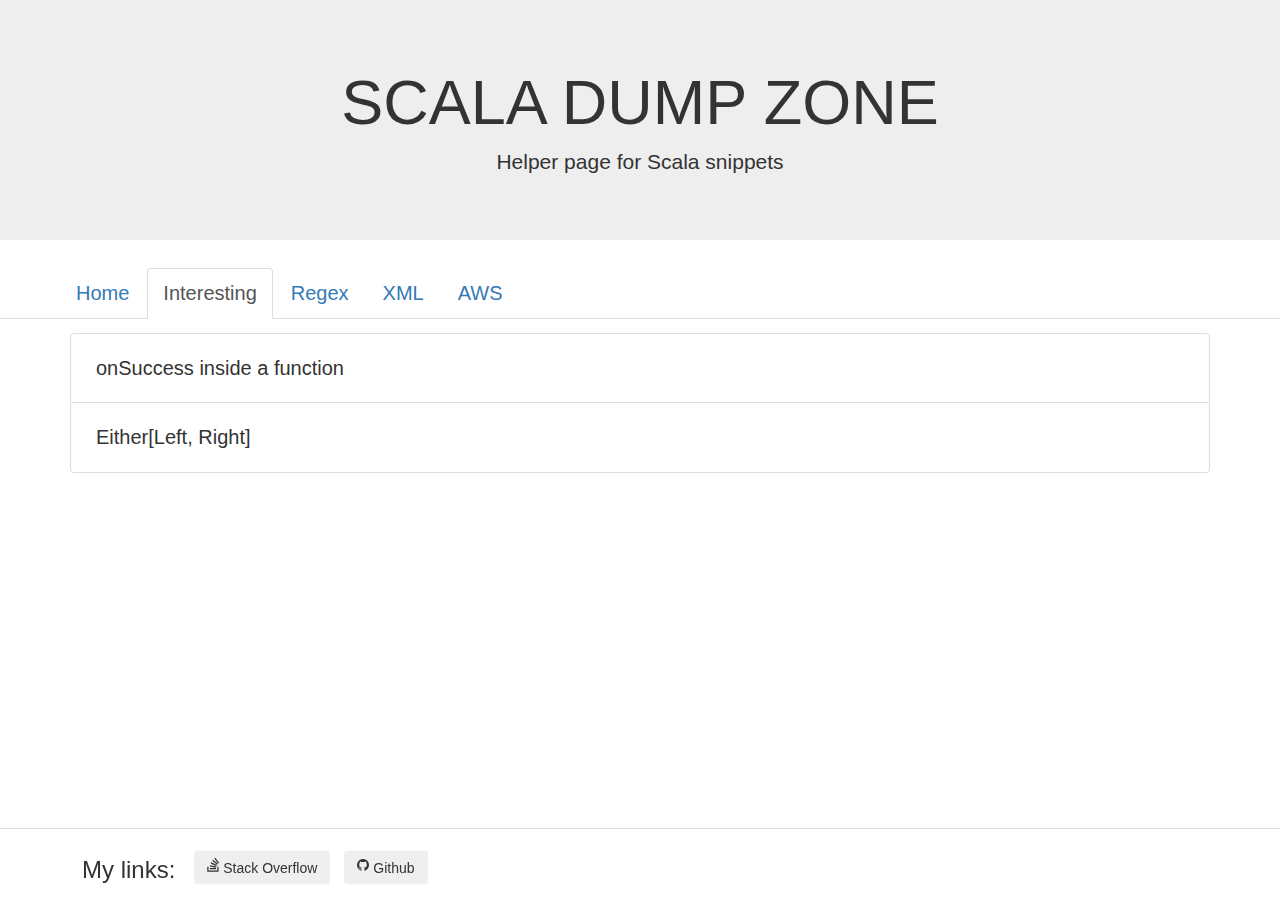
==== interesting.html @ 7e7c86b0 "my grammar is bad" ====
<!DOCTYPE html>
<html lang="en">
<head>
    <meta charset="UTF-8">
    <title>Interesting Scala</title>
    <link rel="stylesheet" href="https://maxcdn.bootstrapcdn.com/bootstrap/3.3.7/css/bootstrap.min.css">
    <link rel="stylesheet" href="https://cdnjs.cloudflare.com/ajax/libs/font-awesome/4.7.0/css/font-awesome.min.css">
    <script src="https://ajax.googleapis.com/ajax/libs/jquery/3.3.1/jquery.min.js"></script>
    <script src="https://maxcdn.bootstrapcdn.com/bootstrap/3.3.7/js/bootstrap.min.js"></script>
    <link rel="stylesheet" href="css/custom.css">
</head>
<body>
    <div class="content">
        <header>
        <div class="jumbotron text-center">
            <h1>SCALA DUMP ZONE</h1>
            <p>Helper page for Scala snippets</p>
        </div>
        <div class="navigation">
            <ul class="nav nav-tabs" role="tablist">
                <li><a href="index.html">Home</a></li>
                <li class="active"><a href="#">Interesting</a></li>
                <li><a href="regex.html">Regex</a></li>
                <li><a href="#">XML</a></li>
                <li><a href="#">AWS</a></li>
            </ul>
        </div>
    </header>


        <div class="content-body">
            <ul class="list-group">
            <li class="list-group-item">
                <button type="button" class="code-name" data-toggle="collapse" data-target="#onSuccess">onSuccess inside a function
                </button>
                <div id="onSuccess" class="collapse">
                    <h4>Passing a function as a curried parameter to create an onSuccess block</h4>
                    <p>You can turn a function into a Higher-Order Function and curry your parameters in order to avoid duplicated code, and to make code blocks more human-readable through abstracting methods which might otherwise look cumbersome.</p>
                    <p>Example: with Scala Play, turning a POST request's body into JSON and custom-handling any errors with a <code>Try</code> block. If the <code>Try</code> is successful in this example, the JSON will be passed as a parameter into the <code>JsValue -> Future[Result]</code> block to later be converted from JSON into a <code>Future[Result]</code>.</p>

        <pre>
def requestToJson(request: Request[AnyContent])(onSuccess: => JsValue => Future[Result]): Future[Result] = {
  Try(request.body.asJson.get) match {
    case Success(json) => onSuccess(json)
    case Failure(_) => Future.successful(UnsupportedMediaType("This is not JSON..."))
  }
}
</pre>
                    <hr>

                    <h4>Use:</h4>
<pre>
def handleGet(): Action[AnyContent] = Action.async(parse.anyContent) {
  implicit request =>
    requestToJson(request) {
      json =>
        Future.successful(Ok(json))
    }
}
</pre>
                </div>
            </li>
            <li class="list-group-item">
                <button type="button" class="code-name" data-toggle="collapse" data-target="#either">Either[Left, Right]
                </button>
                <div id="either" class="collapse">
                    <h4>Catching exceptions with <span class="code"><em>Either</em>[<em>Left</em>, <em>Right</em>]</span></h4>

                    <p>Use similar to <code>Option</code></p>
                    <p>Example, storing either a <code>Throwable</code> or a <code>String</code> as a form of validation:</p>
                    <pre>
scala> def isCorrectString(input: String): Either[Throwable, String] = {
     |   if(input == "I match perfectly") Right("IT'S A MATCH")
     |   else Left(new Exception("It didn't match..."))
     | }
isCorrectString: (input: String)Either[Throwable,String]

scala> isCorrectString("I match perfectly")
res0: Either[Throwable,String] = Right(IT'S A MATCH)

scala> isCorrectString("I do not match perfectly")
res1: Either[Throwable,String] = Left(java.lang.Exception: It didn't match...)
    </pre>
                    <hr>

                    <h4>Checking if a <code>Collection</code> contains a <code>Left</code></h4>
                    <p>An example of where this can be useful is if you are making multiple POST requests to an API and want to verify that they have all passed.</p>
                    <p>You would do this by checking if a Collection contains any <code>Left</code> values with <code>.exists(_.isLeft)</code>.</p>
                    <pre>
scala> val seq: Seq[Either[Int, String]] = Seq(Right("string"), Right("string"), Left(3), Right("string"))
seq: Seq[Either[Int,String]] = List(Right(string), Right(string), Left(3), Right(string))

scala> seq.exists(_.isLeft)
res0: Boolean = true

scala> val seq2: Seq[Either[Int, String]] = Seq(Right("string"), Right("string"), Right("string"))
seq2: Seq[Either[Int,String]] = List(Right(string), Right(string), Right(string))

scala> seq2.exists(_.isLeft)
res1: Boolean = false
                    </pre>
                    <hr>

                    <h4><code>Either</code> in <code>for</code> comprehensions</h4>
                    <p>Another way to see if there is a <code>Left</code> in your results is to use a <code>for</code> comprehension to handle each value.</p>
                    <p>The <code>for</code> comprehension will fall over at the line containing the <code>Left</code>, and will subsequently not analyse the rest of the comprehension.</p>
                    <p>This is helpful if you want to capture at which point an error occurred when debugging your code.</p>
                    <p style="font-weight: bold">Setup:</p>
                    <pre>
scala> case class Error(msg: String)
defined class Error

scala> type Validation[+A] = Either[Error, A]
defined type alias Validation

scala> val result1: Validation[Int] = Right(42)
result1: Validation[Int] = Right(42)

scala> val result2: Validation[String] = Right("Is the Answer")
result2: Validation[String] = Right(Is the Answer)

scala> val result3: Validation[Int] = Left(Error("Ooops Failed"))
result3: Validation[Int] = Left(Error(Ooops Failed))
                    </pre>
                    <p style="font-weight: bold">Putting each <code style="font-weight: normal">Right</code> in a <code style="font-weight: normal">Seq</code>:</p>
                    <pre>
scala> val response = for {
     |   res1 <- result1.right
     |   res2 <- result2.right
     |   res3 <- result3.right
     | } yield {
     |   Seq(res1, res2, res3)
     | }
response: scala.util.Either[Error,Seq[Any]] = Left(Error(Ooops Failed))
                    </pre>
                    <p style="font-weight: bold">The comprehension even falls over if you don't end up using the <code style="font-weight: normal">Left</code> value:</p>
                    <pre>
scala> val response2 = for {
     |   res1 <- result1.right
     |   res2 <- result2.right
     |   res3 <- result3.right
     | } yield {
     |   Seq(res1, res2)
     | }
response2: scala.util.Either[Error,Seq[Any]] = Left(Error(Ooops Failed))
                    </pre>
                    <p style="font-weight: bold">The comprehension will pass if all of the values are <code style="font-weight: normal">Right</code>:</p>
                    <pre>
scala> val respose3 = for {
     |   res1 <- result1.right
     |   res2 <- result2.right
     | } yield {
     |   Seq(res1, res2)
     | }
respose3: scala.util.Either[Error,Seq[Any]] = Right(List(42, Is the Answer))
                    </pre>
                </div>
            </li>
        </ul>
    </div>
    </div>
    <footer>
        <h3>My links:</h3>
        <ul class="list-unstyled">
            <li><button type="button" class="btn btn-so" onclick="location.href='https://stackoverflow.com/users/8230810/james-whiteley'"><i class="fa fa-stack-overflow pr-1"></i>&nbsp;Stack Overflow</button></li>
            <li><button type="button" class="btn btn-git" onclick="location.href='https://github.com/james-work-account'"><i class="fa fa-github pr-1"></i>&nbsp;Github</button></li>
        </ul>
    </footer>
</body>
</html>
---- css/custom.css ----
body, html {
    height: 100%;
}

.nav {
    font-size: 20px;
}

.nav > li:first-child {
    padding-left: 3em;
}

.jumbotron {
    margin-bottom: 2em;
}

.content {
    max-height: calc(100% - 8vh);
    overflow: auto;
}

.content-body {
    padding: 1em 5em;
}

.list-unstyled > li {
    padding: 0.25em 0.5em;
}

.list-unstyled > li > button {
    -webkit-filter: brightness(100%);
}

.list-unstyled > li > button:hover {
    -webkit-filter: brightness(70%);
    -webkit-transition: all 0.5s ease;
    -moz-transition: all 0.5s ease;
    -o-transition: all 0.5s ease;
    -ms-transition: all 0.5s ease;
    transition: all 0.5s ease;
}

header > div {
    -webkit-touch-callout: none;
    -webkit-user-select: none;
    -moz-user-select: none;
    -ms-user-select: none;
    user-select: none;
}

.code-name {
    background: none;
    color: inherit;
    border: none;
    padding: 0.5em;
    font: inherit;
    cursor: pointer;
    outline: inherit;
    width: 100%;
    text-align: left;
    font-size: 20px;
}

.content > ul > li > div {
    padding-top: 1em;
    transition: 0.5s;
}

.content > ul > li > div > ul {
    padding-bottom: 0.5em;
}

.code em {
    color: #4e807d;
    font-style: normal;
}

.code {
    font-family: Menlo,Monaco,Consolas,"Courier New",monospace;
}

pre {
    margin: 2vh 0;
}

footer {
    border-top: 1px solid #ddd;
    padding: 2em 5em;
    position: fixed;
    bottom:0;
    width:100%;
    height: 8vh;
}

footer * {
    margin: 0;
    float: left;
}

footer ul {
    transform: translateY(-0.75em);
}

footer h3 {
    display: inline-block;
    margin: 0 0.5em;
}

.list-group {
    padding-bottom: 1.5em;
}

@media only screen and (max-width: 768px) {
    .nav > li {
        float: none;
    }

    .nav > li + li {
        margin-top: 2px;
        margin-left: 0
    }

    .nav > li:first-child {
        padding-left: 0;
    }

    .nav > li > a {
        margin-right: 0;
        border-radius: 0;
        border-right: 0 solid transparent;
        border-left: 0 solid transparent;
    }

    .content-body {
        padding: 0;
    }

    footer {
        height: 9vh;
        padding: 2em 3em;
    }

    .content {
        max-height: calc(100% - 9vh);
    }
}
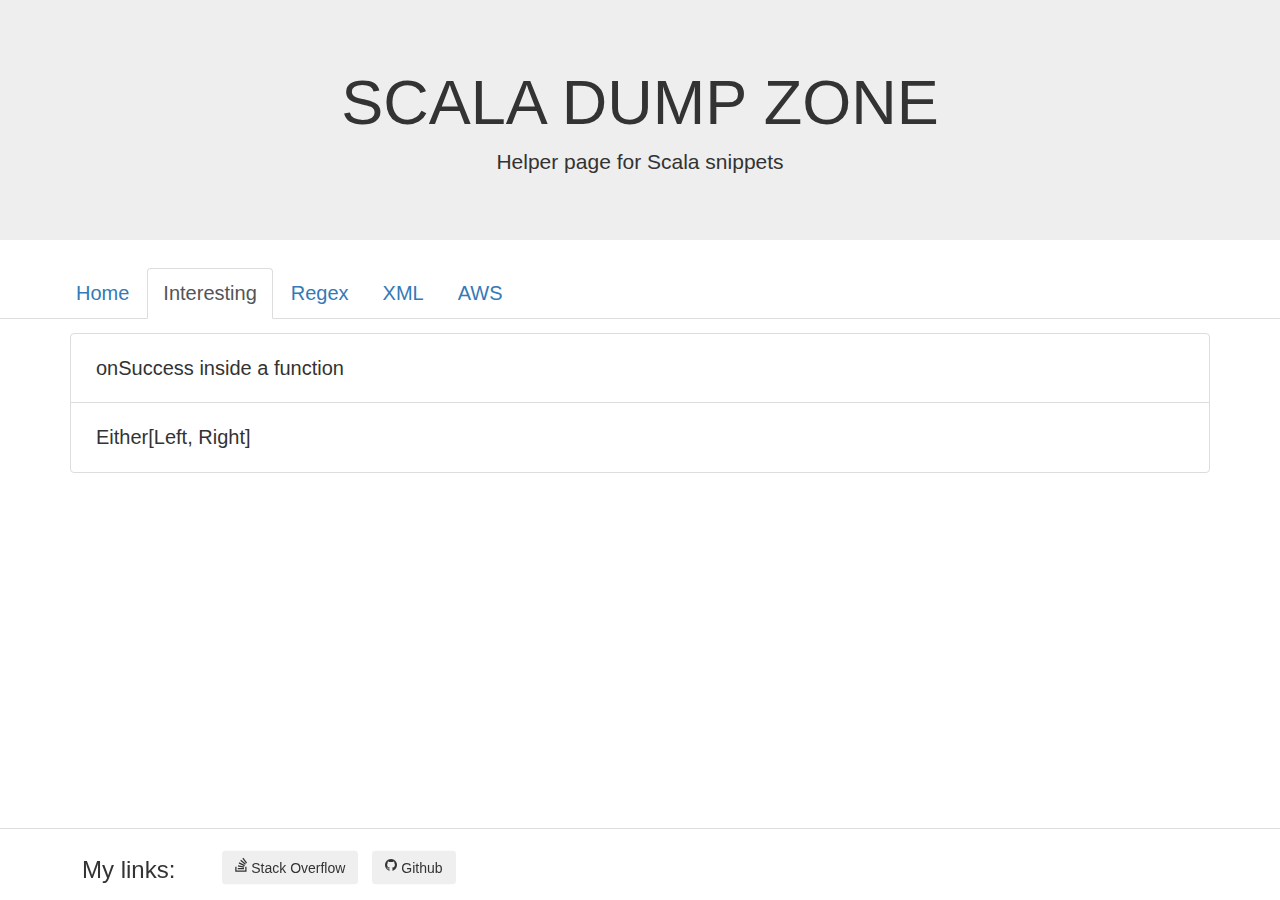
==== commit 31824fce: "more mobile-friendly" ====
--- a/interesting.html
+++ b/interesting.html
@@ -2,6 +2,7 @@
 <html lang="en">
 <head>
     <meta charset="UTF-8">
+    <meta name="viewport" content="width=device-width, initial-scale=1.0">
     <title>Interesting Scala</title>
     <link rel="stylesheet" href="https://maxcdn.bootstrapcdn.com/bootstrap/3.3.7/css/bootstrap.min.css">
     <link rel="stylesheet" href="https://cdnjs.cloudflare.com/ajax/libs/font-awesome/4.7.0/css/font-awesome.min.css">
@@ -16,7 +17,9 @@
             <h1>SCALA DUMP ZONE</h1>
             <p>Helper page for Scala snippets</p>
         </div>
-        <div class="navigation">
+        <nav class="navigation">
+            <input type="checkbox" id="dropdown-menu" />
+            <label for="dropdown-menu">Menu&nbsp;&nbsp;>&nbsp;&nbsp;Interesting</label>
             <ul class="nav nav-tabs" role="tablist">
                 <li><a href="index.html">Home</a></li>
                 <li class="active"><a href="#">Interesting</a></li>
@@ -24,7 +27,7 @@
                 <li><a href="#">XML</a></li>
                 <li><a href="#">AWS</a></li>
             </ul>
-        </div>
+        </nav>
     </header>
 
 
@@ -162,6 +165,8 @@
     <footer>
         <h3>My links:</h3>
         <ul class="list-unstyled">
+            <li><button type="button" class="btn btn-so" id="so-icon" onclick="location.href='https://stackoverflow.com/users/8230810/james-whiteley'"><i class="fa fa-stack-overflow pr-1"></i></button></li>
+            <li><button type="button" class="btn btn-git" id="git-icon" onclick="location.href='https://github.com/james-work-account'"><i class="fa fa-github pr-1"></i></button></li>
             <li><button type="button" class="btn btn-so" onclick="location.href='https://stackoverflow.com/users/8230810/james-whiteley'"><i class="fa fa-stack-overflow pr-1"></i>&nbsp;Stack Overflow</button></li>
             <li><button type="button" class="btn btn-git" onclick="location.href='https://github.com/james-work-account'"><i class="fa fa-github pr-1"></i>&nbsp;Github</button></li>
         </ul>
--- a/css/custom.css
+++ b/css/custom.css
@@ -1,5 +1,9 @@
 body, html {
     height: 100%;
+}
+
+#dropdown-menu, .navigation > label {
+    display: none;
 }
 
 .nav {
@@ -110,7 +114,36 @@
     padding-bottom: 1.5em;
 }
 
+.list-unstyled > li > button, .btn {
+    display: block;
+}
+
+.list-unstyled > li > #so-icon, .list-unstyled > li > #git-icon {
+    display: none;
+}
+
 @media only screen and (max-width: 768px) {
+
+    .navigation > label {
+        display: block;
+        padding: 5px 15px 10px;
+        font-size: 20px;
+    }
+
+    li.active > a {
+        border: none !important;
+    }
+
+    #dropdown-menu:checked ~ ul {
+        max-height: 2000px;
+    }
+
+    #dropdown-menu ~ ul {
+        max-height: 0;
+        overflow: hidden;
+        transition: max-height 1s ease-in-out;
+    }
+
     .nav > li {
         float: none;
     }
@@ -135,12 +168,31 @@
         padding: 0;
     }
 
-    footer {
-        height: 9vh;
-        padding: 2em 3em;
+    .content-body > h2 {
+        font-size: 22px;
+        padding: 0 0.5em;
     }
 
     .content {
-        max-height: calc(100% - 9vh);
+        max-height: calc(100% - 10vh);
+    }
+
+    footer {
+        height: 10vh;
+        padding: 1em 1.5em 3em;
+    }
+
+    footer > h3 {
+        padding-top: 5px;
+    }
+
+    .list-unstyled > li > button, .btn {
+        display: none;
+    }
+
+    .list-unstyled > li > #so-icon, .list-unstyled > li > #git-icon {
+        display: inline-block;
+        font-size: 20px;
+        padding: 10px 1.5em 10px;
     }
 }
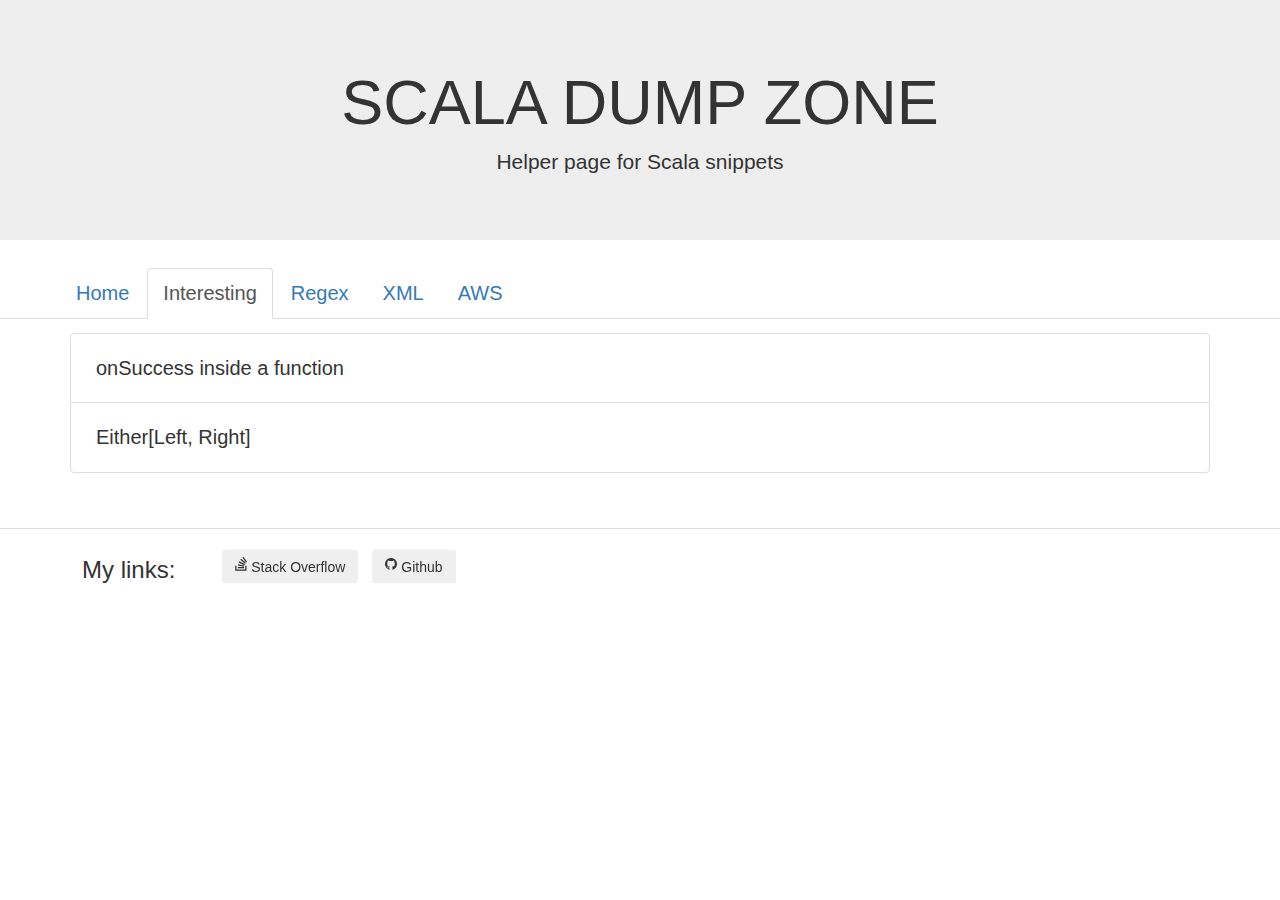
==== commit 1957a15c: "xml placeholder page" ====
--- a/interesting.html
+++ b/interesting.html
@@ -8,6 +8,7 @@
     <link rel="stylesheet" href="https://cdnjs.cloudflare.com/ajax/libs/font-awesome/4.7.0/css/font-awesome.min.css">
     <script src="https://ajax.googleapis.com/ajax/libs/jquery/3.3.1/jquery.min.js"></script>
     <script src="https://maxcdn.bootstrapcdn.com/bootstrap/3.3.7/js/bootstrap.min.js"></script>
+    <script src="js/custom.js"></script>
     <link rel="stylesheet" href="css/custom.css">
 </head>
 <body>
@@ -19,12 +20,18 @@
         </div>
         <nav class="navigation">
             <input type="checkbox" id="dropdown-menu" />
-            <label for="dropdown-menu">Menu&nbsp;&nbsp;>&nbsp;&nbsp;Interesting</label>
+            <div class="dropdown-menu-title">
+                <label for="dropdown-menu" onclick="toggleHamburger()">Menu&nbsp;&nbsp;>&nbsp;&nbsp;Interesting
+                    <div class="hamburger-box">
+                        <div class="hamburger-inner"></div>
+                    </div>
+                </label>
+            </div>
             <ul class="nav nav-tabs" role="tablist">
                 <li><a href="index.html">Home</a></li>
                 <li class="active"><a href="#">Interesting</a></li>
                 <li><a href="regex.html">Regex</a></li>
-                <li><a href="#">XML</a></li>
+                <li><a href="xml.html">XML</a></li>
                 <li><a href="#">AWS</a></li>
             </ul>
         </nav>
@@ -34,7 +41,7 @@
         <div class="content-body">
             <ul class="list-group">
             <li class="list-group-item">
-                <button type="button" class="code-name" data-toggle="collapse" data-target="#onSuccess">onSuccess inside a function
+                <button type="button" class="code-name collapsed" data-toggle="collapse" data-target="#onSuccess">onSuccess inside a function
                 </button>
                 <div id="onSuccess" class="collapse">
                     <h4>Passing a function as a curried parameter to create an onSuccess block</h4>
@@ -64,7 +71,7 @@
                 </div>
             </li>
             <li class="list-group-item">
-                <button type="button" class="code-name" data-toggle="collapse" data-target="#either">Either[Left, Right]
+                <button type="button" class="code-name collapsed" data-toggle="collapse" data-target="#either">Either[Left, Right]
                 </button>
                 <div id="either" class="collapse">
                     <h4>Catching exceptions with <span class="code"><em>Either</em>[<em>Left</em>, <em>Right</em>]</span></h4>
--- a/css/custom.css
+++ b/css/custom.css
@@ -2,7 +2,7 @@
     height: 100%;
 }
 
-#dropdown-menu, .navigation > label {
+#dropdown-menu, .navigation > div > label {
     display: none;
 }
 
@@ -54,7 +54,7 @@
 
 .code-name {
     background: none;
-    color: inherit;
+    color: #7e7e7e;
     border: none;
     padding: 0.5em;
     font: inherit;
@@ -63,6 +63,11 @@
     width: 100%;
     text-align: left;
     font-size: 20px;
+    transition: 0.5s;
+}
+
+.collapsed {
+    color: inherit;
 }
 
 .content > ul > li > div {
@@ -90,7 +95,7 @@
 footer {
     border-top: 1px solid #ddd;
     padding: 2em 5em;
-    position: fixed;
+    position: sticky;
     bottom:0;
     width:100%;
     height: 8vh;
@@ -122,12 +127,79 @@
     display: none;
 }
 
-@media only screen and (max-width: 768px) {
-
-    .navigation > label {
+.menu {
+    height: 30px;
+    width: 30px;
+    display: none;
+}
+
+@media only screen and (max-width: 450px) {
+
+    .navigation > div > label {
+        display: inline-block;
+        padding: 5px 20px 10px;
+        font-size: 25px;
+        width: 100%;
+        position: relative;
+    }
+
+    .dropdown-menu-title {
+        padding: 0 1em 0 0;
+    }
+
+    .hamburger-box {
+        position: absolute;
+        display: inline-block;
+        width: 40px;
+        height: 30px;
+        right: 10px;
+    }
+
+    :after, :before {
+        box-sizing: inherit;
+    }
+
+    .hamburger-inner, .hamburger-inner:after, .hamburger-inner:before {
+        position: absolute;
+        width: 30px;
+        height: 4px;
+        transition-timing-function: ease;
+        transition-duration: .15s;
+        transition-property: transform;
+        border-radius: 4px;
+        background-color: #222222;
+        transition: bottom .08s ease-out 0s,top .08s ease-out 0s,opacity 0s linear;
+    }
+    .hamburger-inner {
+        top: 50%;
         display: block;
-        padding: 5px 15px 10px;
-        font-size: 20px;
+        margin-top: -2px;
+    }
+    .hamburger-inner:before {
+        top: -10px;
+    }
+    .hamburger-inner:after {
+        bottom: -10px;
+    }
+    .hamburger-inner:after, .hamburger-inner:before {
+        display: block;
+        content: "";
+    }
+
+    .is-active > .hamburger-inner {
+        background-color: white;
+    }
+
+    .is-active > .hamburger-inner:before {
+        display: block;
+        top: 50%;
+        transform: rotate(45deg);
+    }
+
+    .is-active > .hamburger-inner:after {
+        display: block;
+        top: 50%;
+        transform: rotate(-45deg);
     }
 
     li.active > a {
@@ -135,13 +207,13 @@
     }
 
     #dropdown-menu:checked ~ ul {
-        max-height: 2000px;
+        max-height: 300px;
     }
 
     #dropdown-menu ~ ul {
         max-height: 0;
         overflow: hidden;
-        transition: max-height 1s ease-in-out;
+        transition: max-height 0.5s;
     }
 
     .nav > li {
@@ -196,3 +268,39 @@
         padding: 10px 1.5em 10px;
     }
 }
+
+@media only screen and (max-width: 360px) {
+    .jumbotron {
+        margin-bottom: 0.5em;
+        padding: 10px 0;
+    }
+
+    .jumbotron > h1 {
+        font-size: 25px;
+    }
+
+    .jumbotron > p {
+        font-size: 20px;
+    }
+
+    footer > h3 {
+        font-size: 20px;
+    }
+
+    .list-unstyled > li > #so-icon, .list-unstyled > li > #git-icon {
+        padding: 5px 1em 5px;
+        margin: 5px 0;
+    }
+
+    footer {
+        height: 11vh;
+    }
+
+    .content {
+        max-height: calc(100% - 11vh);
+    }
+
+    .content-body > h2 {
+        padding: 0 1em;
+    }
+}
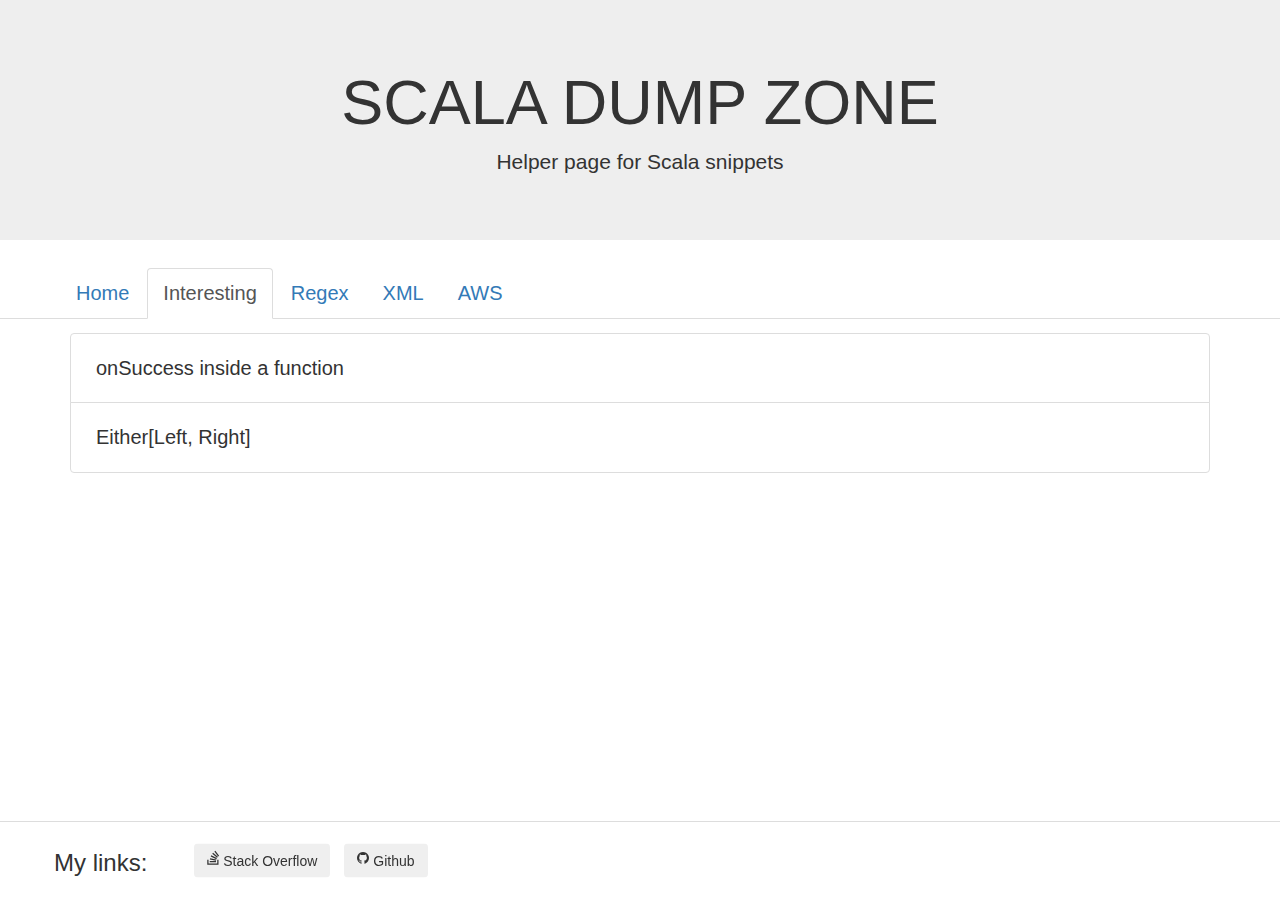
==== commit af5f34ee: "enter key to submit; fix css" ====
--- a/interesting.html
+++ b/interesting.html
@@ -12,6 +12,7 @@
     <link rel="stylesheet" href="css/custom.css">
 </head>
 <body>
+    <div class="body">
     <div class="content">
         <header>
         <div class="jumbotron text-center">
@@ -178,5 +179,6 @@
             <li><button type="button" class="btn btn-git" onclick="location.href='https://github.com/james-work-account'"><i class="fa fa-github pr-1"></i>&nbsp;Github</button></li>
         </ul>
     </footer>
+    </div>
 </body>
 </html>--- a/css/custom.css
+++ b/css/custom.css
@@ -2,6 +2,12 @@
     height: 100%;
 }
 
+.body {
+    display: flex;
+    flex-direction: column;
+    height: 100%;
+}
+
 #dropdown-menu, .navigation > div > label {
     display: none;
 }
@@ -19,12 +25,67 @@
 }
 
 .content {
-    max-height: calc(100% - 8vh);
+    height: calc(100% - 8vh);
     overflow: auto;
 }
 
 .content-body {
-    padding: 1em 5em;
+    display: flex;
+    flex-direction: row-reverse;
+    padding: 1em 5em 1em 5em;
+}
+
+.content-body.regex {
+    display: flex;
+    flex-direction: row-reverse;
+    padding: 1em 1em 1em 5em;
+}
+
+.list-group {
+    width: 100%;
+}
+
+.list-group.regex {
+    width: 65%;
+}
+
+.regex-tester {
+    width: 35%;
+    display: block;
+    flex-flow: column wrap;
+    padding-left: 1em;
+}
+
+.regex-tester > h3 {
+    margin-top: 10px;
+}
+
+.regex-tester-content {
+    display: inline-block;
+    width: 70%;
+}
+
+.regex-tester-content > input {
+    padding: 0 0.5em;
+}
+
+.regex-tester-content * {
+    display: flex;
+    flex-flow: row wrap;
+    width: 100%;
+    height: 2.5em;
+    margin-bottom: 0.25em;
+}
+
+#output {
+    width: calc(30% - 1.5em);
+    padding-left: 0.5em;
+    height: 100%;
+    font-size: 20px;
+    vertical-align: top;
+    text-align: left;
+    display: inline-block;
+    word-break: break-word;
 }
 
 .list-unstyled > li {
@@ -94,11 +155,13 @@
 
 footer {
     border-top: 1px solid #ddd;
-    padding: 2em 5em;
-    position: sticky;
+    padding: 2em 3em;
+    position: fixed;
     bottom:0;
     width:100%;
     height: 8vh;
+    background-color: white;
+    margin-bottom: 0.5em;
 }
 
 footer * {
@@ -133,7 +196,59 @@
     display: none;
 }
 
-@media only screen and (max-width: 450px) {
+@media (max-width: 1250px) {
+    .content-body.regex {
+        flex-direction: column;
+        padding: 1em 5em;
+    }
+
+    .list-group.regex {
+        width: 100%;
+    }
+
+    .regex-tester {
+        width: 100%;
+        padding-bottom: 1em;
+    }
+
+    .regex-tester-content {
+        width: 80%
+    }
+
+    .regex-tester-content * {
+        display: inline-block;
+        float: left;
+        width: calc(25% - 0.5em);
+        margin: 0 0.5em 1em 0;
+        font-size: 15px;
+    }
+
+    #output {
+        display: inline-block;
+        float: right;
+        text-align: left;
+        width: calc(20% - 0.5em);
+    }
+}
+
+@media (max-width: 767px) {
+
+    .regex-tester-content, .regex-tester-content *, #output {
+        float: left;
+        display: block;
+        width: 100%;
+    }
+
+    .regex-tester {
+        padding: 0 0 1em 0;
+    }
+}
+
+@media (max-width: 540px) {
+
+    .dropdown-menu-title > label {
+        cursor: pointer;
+    }
 
     .navigation > div > label {
         display: inline-block;
@@ -236,11 +351,11 @@
         border-left: 0 solid transparent;
     }
 
-    .content-body {
+    .content-body, .content-body.regex {
         padding: 0;
     }
 
-    .content-body > h2 {
+    .content-body > h2, .content-body.regex > h2 {
         font-size: 22px;
         padding: 0 0.5em;
     }
@@ -250,8 +365,8 @@
     }
 
     footer {
-        height: 10vh;
-        padding: 1em 1.5em 3em;
+        padding: 1.5em 1.5em 5em;
+        margin-bottom: 0;
     }
 
     footer > h3 {
@@ -267,9 +382,13 @@
         font-size: 20px;
         padding: 10px 1.5em 10px;
     }
-}
-
-@media only screen and (max-width: 360px) {
+
+    .regex-tester {
+        padding: 0.5em 0.5em 1em;
+    }
+}
+
+@media (max-width: 375px) {
     .jumbotron {
         margin-bottom: 0.5em;
         padding: 10px 0;
@@ -284,7 +403,12 @@
     }
 
     footer > h3 {
-        font-size: 20px;
+        margin-bottom: 0.25em;
+        padding-top: 0;
+    }
+
+    footer > ul {
+        border-bottom: 0.25em;
     }
 
     .list-unstyled > li > #so-icon, .list-unstyled > li > #git-icon {
@@ -292,15 +416,11 @@
         margin: 5px 0;
     }
 
-    footer {
-        height: 11vh;
-    }
-
     .content {
         max-height: calc(100% - 11vh);
     }
 
-    .content-body > h2 {
+    .content-body > h2, .content-body.regex > h2 {
         padding: 0 1em;
     }
 }
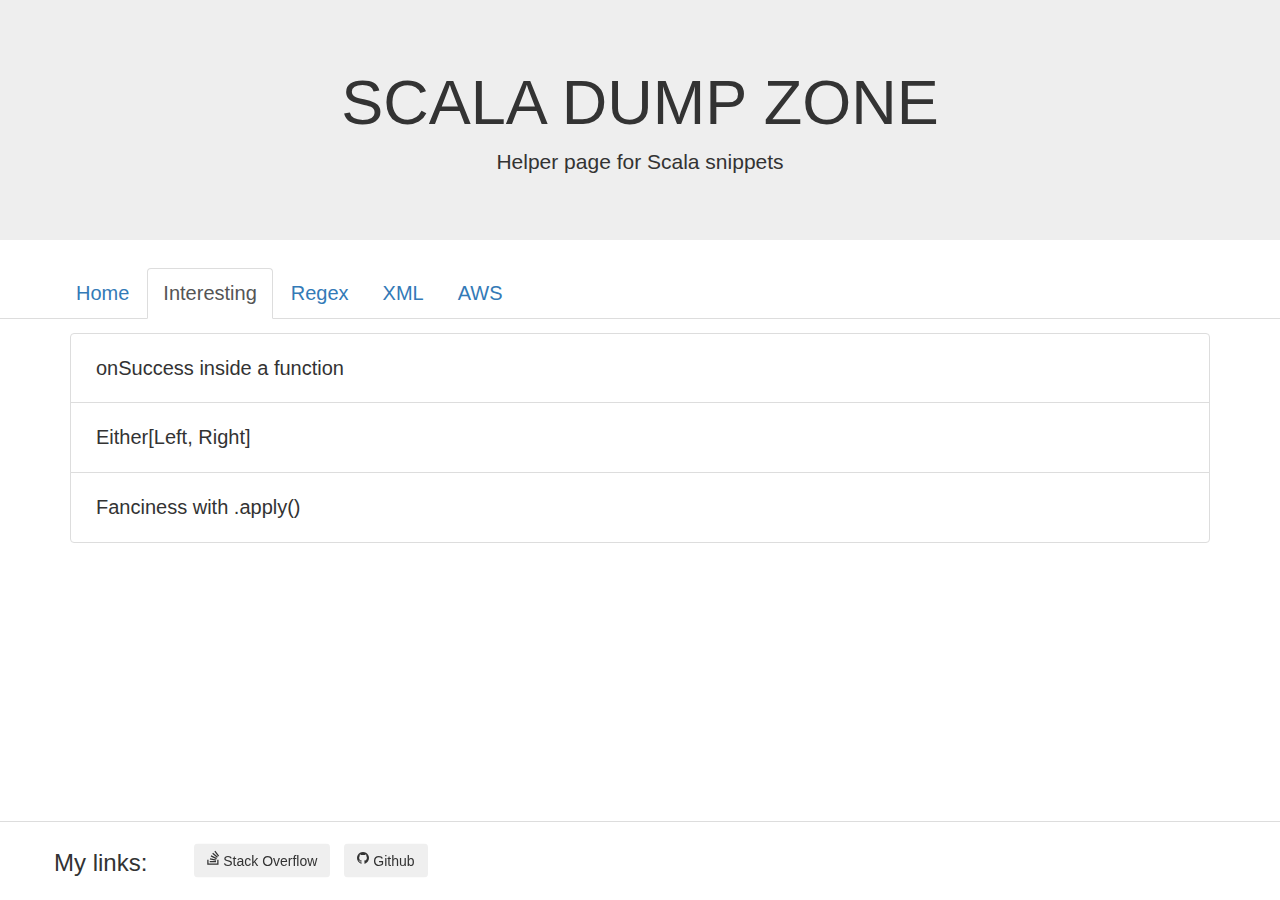
==== commit 05c3ebbc: "aws placeholder page; apply method" ====
--- a/interesting.html
+++ b/interesting.html
@@ -33,7 +33,7 @@
                 <li class="active"><a href="#">Interesting</a></li>
                 <li><a href="regex.html">Regex</a></li>
                 <li><a href="xml.html">XML</a></li>
-                <li><a href="#">AWS</a></li>
+                <li><a href="aws.html">AWS</a></li>
             </ul>
         </nav>
     </header>
@@ -167,6 +167,57 @@
                     </pre>
                 </div>
             </li>
+            <li class="list-group-item">
+                <button type="button" class="code-name collapsed" data-toggle="collapse" data-target="#default-function">Fanciness with .apply()
+                </button>
+                <div id="default-function" class="collapse">
+                    <h4>Using apply methods to call different functions by default</h4>
+
+                    <p>Say you are adding logging to an application, and you are using the following class to format it:</p>
+                    <pre>
+scala> final case class LogMessage(keyValuePairs: (String, String)*) {
+     |   def jsonify: String =
+     |     s"""{${keyValuePairs map { case (key, value) => s""""$key":"$value"""" } mkString "," }}"""
+     | }
+defined class LogMessage
+
+scala> val log: String = LogMessage(("message1", "my first message"), ("message2", "my second message")).jsonify
+log: String = {"message1":"my first message","message2":"my second message"}
+                    </pre>
+                    <p>Instead of needing to call <code>.jsonify</code> every time you create a new LogMessage, you can create an object with an <code>.apply</code> method to handle this for you:</p>
+                    <pre>
+scala> object LogMessage {
+     |   def apply(keyValuePairs: (String, Any)*): String = {
+     |     val jsonified = keyValuePairs.map { case (key, value) => s""""$key":"$value"""" }.mkString(",")
+     |     s"{${jsonified}}"
+     |   }
+     | }
+defined object LogMessage                                                                                                          ^
+
+scala> val log2: String = LogMessage(("message1", "my first message"), ("message2", "my second message"))
+log2: String = {"message1":"my first message","message2":"my second message"}
+                    </pre>
+                    <p>More than one Apply method can be created too. Apply methods can really clean up your code nicely if used correctly. Below is a (rather trivial) example of an object containing multiple <code>.apply()</code> methods:</p>
+                    <pre>
+scala> object TypeGuesser {
+     |   def apply(string: String): Right[String, String] = {
+     |     Right("I guess... String!")
+     |   }
+     |
+     |   def apply(int: Int): Left[String, String] = {
+     |     Left("I guess... Int!")
+     |   }
+     | }
+defined object TypeGuesser
+
+scala> TypeGuesser("my string")
+res0: Right[String,String] = Right(I guess... String!)
+
+scala> TypeGuesser(123)
+res1: Left[String,String] = Left(I guess... Int!)
+                    </pre>
+                </div>
+            </li>
         </ul>
     </div>
     </div>
--- a/css/custom.css
+++ b/css/custom.css
@@ -39,6 +39,10 @@
     display: flex;
     flex-direction: row-reverse;
     padding: 1em 1em 1em 5em;
+}
+
+.homepage-text {
+    flex-direction: row;
 }
 
 .list-group {
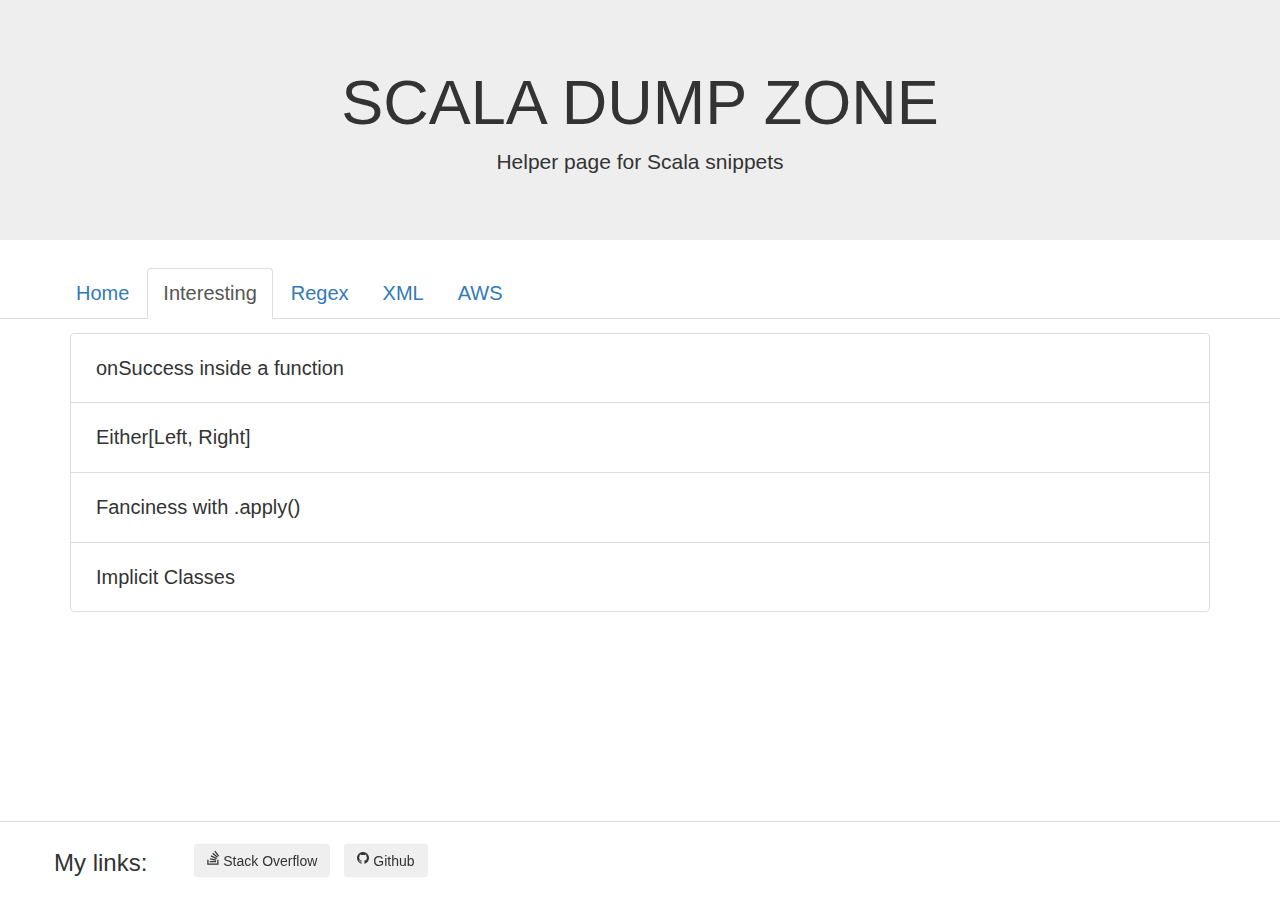
==== commit a8fb4ff5: "Implicit Classes; XML basics" ====
--- a/interesting.html
+++ b/interesting.html
@@ -49,26 +49,22 @@
                     <p>You can turn a function into a Higher-Order Function and curry your parameters in order to avoid duplicated code, and to make code blocks more human-readable through abstracting methods which might otherwise look cumbersome.</p>
                     <p>Example: with Scala Play, turning a POST request's body into JSON and custom-handling any errors with a <code>Try</code> block. If the <code>Try</code> is successful in this example, the JSON will be passed as a parameter into the <code>JsValue -> Future[Result]</code> block to later be converted from JSON into a <code>Future[Result]</code>.</p>
 
-        <pre>
-def requestToJson(request: Request[AnyContent])(onSuccess: => JsValue => Future[Result]): Future[Result] = {
+        <pre>def requestToJson(request: Request[AnyContent])(onSuccess: => JsValue => Future[Result]): Future[Result] = {
   Try(request.body.asJson.get) match {
     case Success(json) => onSuccess(json)
     case Failure(_) => Future.successful(UnsupportedMediaType("This is not JSON..."))
   }
-}
-</pre>
+}</pre>
                     <hr>
 
                     <h4>Use:</h4>
-<pre>
-def handleGet(): Action[AnyContent] = Action.async(parse.anyContent) {
+<pre>def handleGet(): Action[AnyContent] = Action.async(parse.anyContent) {
   implicit request =>
     requestToJson(request) {
       json =>
         Future.successful(Ok(json))
     }
-}
-</pre>
+}</pre>
                 </div>
             </li>
             <li class="list-group-item">
@@ -79,8 +75,7 @@
 
                     <p>Use similar to <code>Option</code></p>
                     <p>Example, storing either a <code>Throwable</code> or a <code>String</code> as a form of validation:</p>
-                    <pre>
-scala> def isCorrectString(input: String): Either[Throwable, String] = {
+                    <pre>scala> def isCorrectString(input: String): Either[Throwable, String] = {
      |   if(input == "I match perfectly") Right("IT'S A MATCH")
      |   else Left(new Exception("It didn't match..."))
      | }
@@ -90,15 +85,13 @@
 res0: Either[Throwable,String] = Right(IT'S A MATCH)
 
 scala> isCorrectString("I do not match perfectly")
-res1: Either[Throwable,String] = Left(java.lang.Exception: It didn't match...)
-    </pre>
+res1: Either[Throwable,String] = Left(java.lang.Exception: It didn't match...)</pre>
                     <hr>
 
                     <h4>Checking if a <code>Collection</code> contains a <code>Left</code></h4>
                     <p>An example of where this can be useful is if you are making multiple POST requests to an API and want to verify that they have all passed.</p>
                     <p>You would do this by checking if a Collection contains any <code>Left</code> values with <code>.exists(_.isLeft)</code>.</p>
-                    <pre>
-scala> val seq: Seq[Either[Int, String]] = Seq(Right("string"), Right("string"), Left(3), Right("string"))
+                    <pre>scala> val seq: Seq[Either[Int, String]] = Seq(Right("string"), Right("string"), Left(3), Right("string"))
 seq: Seq[Either[Int,String]] = List(Right(string), Right(string), Left(3), Right(string))
 
 scala> seq.exists(_.isLeft)
@@ -108,8 +101,7 @@
 seq2: Seq[Either[Int,String]] = List(Right(string), Right(string), Right(string))
 
 scala> seq2.exists(_.isLeft)
-res1: Boolean = false
-                    </pre>
+res1: Boolean = false</pre>
                     <hr>
 
                     <h4><code>Either</code> in <code>for</code> comprehensions</h4>
@@ -117,8 +109,7 @@
                     <p>The <code>for</code> comprehension will fall over at the line containing the <code>Left</code>, and will subsequently not analyse the rest of the comprehension.</p>
                     <p>This is helpful if you want to capture at which point an error occurred when debugging your code.</p>
                     <p style="font-weight: bold">Setup:</p>
-                    <pre>
-scala> case class Error(msg: String)
+                    <pre>scala> case class Error(msg: String)
 defined class Error
 
 scala> type Validation[+A] = Either[Error, A]
@@ -131,40 +122,33 @@
 result2: Validation[String] = Right(Is the Answer)
 
 scala> val result3: Validation[Int] = Left(Error("Ooops Failed"))
-result3: Validation[Int] = Left(Error(Ooops Failed))
-                    </pre>
+result3: Validation[Int] = Left(Error(Ooops Failed))</pre>
                     <p style="font-weight: bold">Putting each <code style="font-weight: normal">Right</code> in a <code style="font-weight: normal">Seq</code>:</p>
-                    <pre>
-scala> val response = for {
+                    <pre>scala> val response = for {
      |   res1 <- result1.right
      |   res2 <- result2.right
      |   res3 <- result3.right
      | } yield {
      |   Seq(res1, res2, res3)
      | }
-response: scala.util.Either[Error,Seq[Any]] = Left(Error(Ooops Failed))
-                    </pre>
+response: scala.util.Either[Error,Seq[Any]] = Left(Error(Ooops Failed))</pre>
                     <p style="font-weight: bold">The comprehension even falls over if you don't end up using the <code style="font-weight: normal">Left</code> value:</p>
-                    <pre>
-scala> val response2 = for {
+                    <pre>scala> val response2 = for {
      |   res1 <- result1.right
      |   res2 <- result2.right
      |   res3 <- result3.right
      | } yield {
      |   Seq(res1, res2)
      | }
-response2: scala.util.Either[Error,Seq[Any]] = Left(Error(Ooops Failed))
-                    </pre>
+response2: scala.util.Either[Error,Seq[Any]] = Left(Error(Ooops Failed))</pre>
                     <p style="font-weight: bold">The comprehension will pass if all of the values are <code style="font-weight: normal">Right</code>:</p>
-                    <pre>
-scala> val respose3 = for {
+                    <pre>scala> val respose3 = for {
      |   res1 <- result1.right
      |   res2 <- result2.right
      | } yield {
      |   Seq(res1, res2)
      | }
-respose3: scala.util.Either[Error,Seq[Any]] = Right(List(42, Is the Answer))
-                    </pre>
+respose3: scala.util.Either[Error,Seq[Any]] = Right(List(42, Is the Answer))</pre>
                 </div>
             </li>
             <li class="list-group-item">
@@ -174,19 +158,16 @@
                     <h4>Using apply methods to call different functions by default</h4>
 
                     <p>Say you are adding logging to an application, and you are using the following class to format it:</p>
-                    <pre>
-scala> final case class LogMessage(keyValuePairs: (String, String)*) {
+                    <pre>scala> final case class LogMessage(keyValuePairs: (String, String)*) {
      |   def jsonify: String =
      |     s"""{${keyValuePairs map { case (key, value) => s""""$key":"$value"""" } mkString "," }}"""
      | }
 defined class LogMessage
 
 scala> val log: String = LogMessage(("message1", "my first message"), ("message2", "my second message")).jsonify
-log: String = {"message1":"my first message","message2":"my second message"}
-                    </pre>
+log: String = {"message1":"my first message","message2":"my second message"}</pre>
                     <p>Instead of needing to call <code>.jsonify</code> every time you create a new LogMessage, you can create an object with an <code>.apply</code> method to handle this for you:</p>
-                    <pre>
-scala> object LogMessage {
+                    <pre>scala> object LogMessage {
      |   def apply(keyValuePairs: (String, Any)*): String = {
      |     val jsonified = keyValuePairs.map { case (key, value) => s""""$key":"$value"""" }.mkString(",")
      |     s"{${jsonified}}"
@@ -195,11 +176,9 @@
 defined object LogMessage                                                                                                          ^
 
 scala> val log2: String = LogMessage(("message1", "my first message"), ("message2", "my second message"))
-log2: String = {"message1":"my first message","message2":"my second message"}
-                    </pre>
+log2: String = {"message1":"my first message","message2":"my second message"}</pre>
                     <p>More than one Apply method can be created too. Apply methods can really clean up your code nicely if used correctly. Below is a (rather trivial) example of an object containing multiple <code>.apply()</code> methods:</p>
-                    <pre>
-scala> object TypeGuesser {
+                    <pre>scala> object TypeGuesser {
      |   def apply(string: String): Right[String, String] = {
      |     Right("I guess... String!")
      |   }
@@ -214,8 +193,47 @@
 res0: Right[String,String] = Right(I guess... String!)
 
 scala> TypeGuesser(123)
-res1: Left[String,String] = Left(I guess... Int!)
-                    </pre>
+res1: Left[String,String] = Left(I guess... Int!)</pre>
+                </div>
+            </li>
+            <li class="list-group-item">
+                <button type="button" class="code-name collapsed" data-toggle="collapse" data-target="#implicit-class">Implicit Classes
+                </button>
+                <div id="implicit-class" class="collapse">
+                    <h4>Utilising functions in implicit classes to make your code look nice</h4>
+
+                    <p>If you make a function which multiplies a number by two, it can look pretty ugly:</p>
+                    <pre>scala> val number = 4
+number: Int = 4
+
+scala> def timesTwo(num: Int): Int = num * 2
+timesTwo: (num: Int)Int
+
+scala> timesTwo(number)
+res0: Int = 8</pre>
+                    <p>This can look much nicer and more human-readable though, with the use of implicit classes:</p>
+                    <pre>scala> implicit class NumberManipulation(num: Int) {
+     |   def timesTwo: Int = num * 2
+     | }
+defined class NumberManipulation
+
+scala> number.timesTwo
+res2: Int = 8</pre>
+                    <p>These functions can be stacked too:</p>
+                    <pre>scala> implicit class NumberManipulation(num: Int) {
+     |   def timesTwo: Int = num * 2
+     |   def addThree: Int = num + 3
+     |   def squared: Int = num * num
+     | }
+defined class NumberManipulation
+
+scala> val number = 4
+number: Int = 4
+
+scala> number.timesTwo.addThree.squared
+res1: Int = 121</pre>
+                    <p>Obviously, this can be a lot more powerful than just number manipulation but this demonstrates how more readable this is than defining the functions separately and writing <code>squared(addThree(timesTwo(number)))</code> (or assigning each step to a separate <code>val</code>).</p>
+                    <p>Note: the Implicit Class must be in-scope in order for this to work - you can get around this by doing something like importing it into scope. They must also always be inside another <code>trait</code>/<code>class</code>/<code>object</code>, and can only take one non-implicit argument in their constructor.</p>
                 </div>
             </li>
         </ul>
--- a/css/custom.css
+++ b/css/custom.css
@@ -31,7 +31,7 @@
 
 .content-body {
     display: flex;
-    flex-direction: row-reverse;
+    flex-direction: row;
     padding: 1em 5em 1em 5em;
 }
 
@@ -39,10 +39,6 @@
     display: flex;
     flex-direction: row-reverse;
     padding: 1em 1em 1em 5em;
-}
-
-.homepage-text {
-    flex-direction: row;
 }
 
 .list-group {
@@ -200,6 +196,10 @@
     display: none;
 }
 
+p {
+    font-size: 15px;
+}
+
 @media (max-width: 1250px) {
     .content-body.regex {
         flex-direction: column;
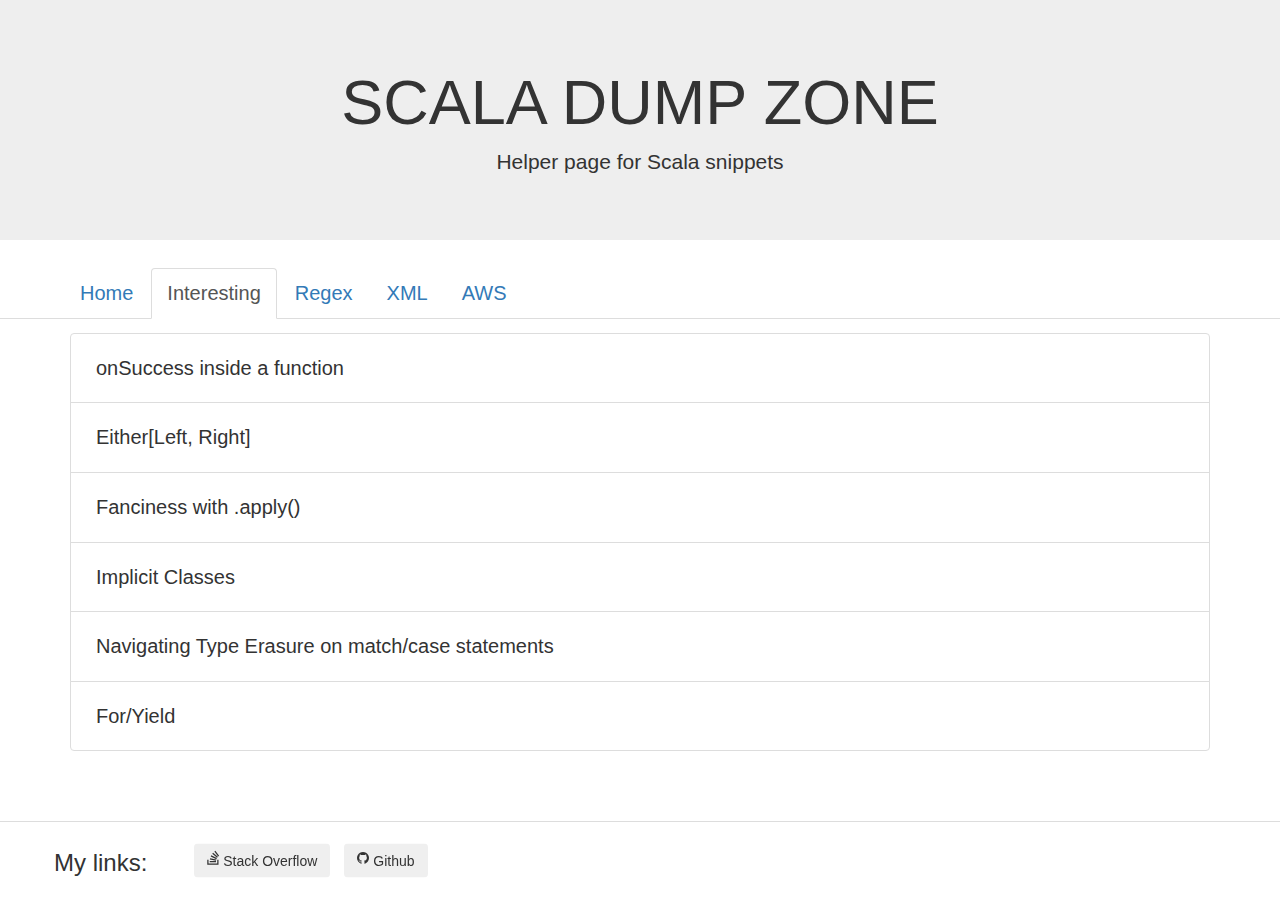
==== commit 44aca758: "type erasure" ====
--- a/interesting.html
+++ b/interesting.html
@@ -236,6 +236,78 @@
                     <p>Note: the Implicit Class must be in-scope in order for this to work - you can get around this by doing something like importing it into scope. They must also always be inside another <code>trait</code>/<code>class</code>/<code>object</code>, and can only take one non-implicit argument in their constructor.</p>
                 </div>
             </li>
+            <li class="list-group-item">
+                <button type="button" class="code-name collapsed" data-toggle="collapse" data-target="#type-erasure">Navigating Type Erasure on match/case statements
+                </button>
+                <div id="type-erasure" class="collapse">
+                    <h4>Type erasure is where List[String] == List[Int] at runtime with the JVM. Here is how to get around that...</h4>
+
+                    <p>With the following code, the final <code>case _</code> will never be hit:</p>
+                    <pre>import play.api.libs.json._
+
+def matchThis(list: List[JsValue]): Any = {
+  list match {
+    case value: List[JsObject] => "ABC"
+    case _ => 123
+  }
+}
+
+val list = List(Json.obj())
+
+matchThis(list) // res0: Any = ABC
+
+val list2 = List(JsString("123213"))
+
+matchThis(list2) // res1: Any = ABC</pre>
+                    <p>This is because Scala runs using the JVM, and at runtime the JVM will only see that it is matching against <code>List[ANYTHING]</code> and will succeed even when passed a <code>List[JsString]</code>. The JVM ignores Generics at runtime.</p>
+                    <p>To get around this, you can use <code>scala.reflect.runtime.universe</code> and TypeTags to match against types:</p>
+                    <pre>import scala.reflect.runtime.universe._
+import play.api.libs.json._
+
+def matchThis[A: TypeTag](list: List[A]) = list match {
+  case value: List[JsObject @unchecked] if typeOf[A] =:= typeOf[JsObject] => "ABC"
+  case _ => 123
+}
+
+val list = List(Json.obj())
+
+matchThis(list) // res0: Any = ABC
+
+val list2 = List(JsString("123213"))
+
+matchThis(list2) // res1: Any = 123
+
+val list3 = List(Json.obj(), Json.obj())
+
+matchThis(list3) // res2: Any = ABC
+
+val list4 = List(JsString("123213"), JsString("abcabcabcabca"))
+
+matchThis(list4) // res3: Any = 123</pre>
+                    <p>This example uses PlayFramework's JSON case classes to match but obviously can be applied to any class/type/whatever comparison.</p>
+                    <p>You can also use ClassTag to achieve a similar effect - example below copied from <a href="https://stackoverflow.com/a/21640639/8230810">here</a>. See link for more info.</p>
+                    <pre>import scala.reflect.{ClassTag, classTag}
+def matchList[A : ClassTag](list: List[A]) = list match {
+  case strlist: List[String @unchecked] if classTag[A] == classTag[String] => println("A List of strings!")
+  case intlist: List[Int @unchecked] if classTag[A] == classTag[Int] => println("A list of ints!")
+}</pre>
+                </div>
+            </li>
+            <li class="list-group-item">
+                <button type="button" class="code-name collapsed" data-toggle="collapse" data-target="#for-yield">For/Yield
+                </button>
+                <div id="for-yield" class="collapse">
+                    <p>Do not mix returns! <code>for (a <- List(1, 2, 3) yield a * a</code> is just syntactic sugar for <code>List(1, 2, 3).map(a => a * a)</code>. You cannot do something like this:</p>
+                    <pre>import scala.concurrent.Future
+import scala.concurrent.ExecutionContext.Implicits.global
+
+for {
+  a <- Future("hi")
+  b <- List(1, 2, 3)
+} yield (a, b)</pre>
+                    <p>List != Future!</p>
+                </div>
+            </li>
         </ul>
     </div>
     </div>
--- a/css/custom.css
+++ b/css/custom.css
@@ -17,7 +17,7 @@
 }
 
 .nav > li:first-child {
-    padding-left: 3em;
+    padding-left: 5%;
 }
 
 .jumbotron {
@@ -200,6 +200,11 @@
     font-size: 15px;
 }
 
+.long-code-example {
+    font-size: 15px;
+    margin: 10px 5px 15px;
+}
+
 @media (max-width: 1250px) {
     .content-body.regex {
         flex-direction: column;
@@ -249,6 +254,12 @@
 }
 
 @media (max-width: 540px) {
+
+    button.long-code-example {
+        width: 100%;
+        margin: 10px 0 15px;
+        padding: 5px 0;
+    }
 
     .dropdown-menu-title > label {
         cursor: pointer;
